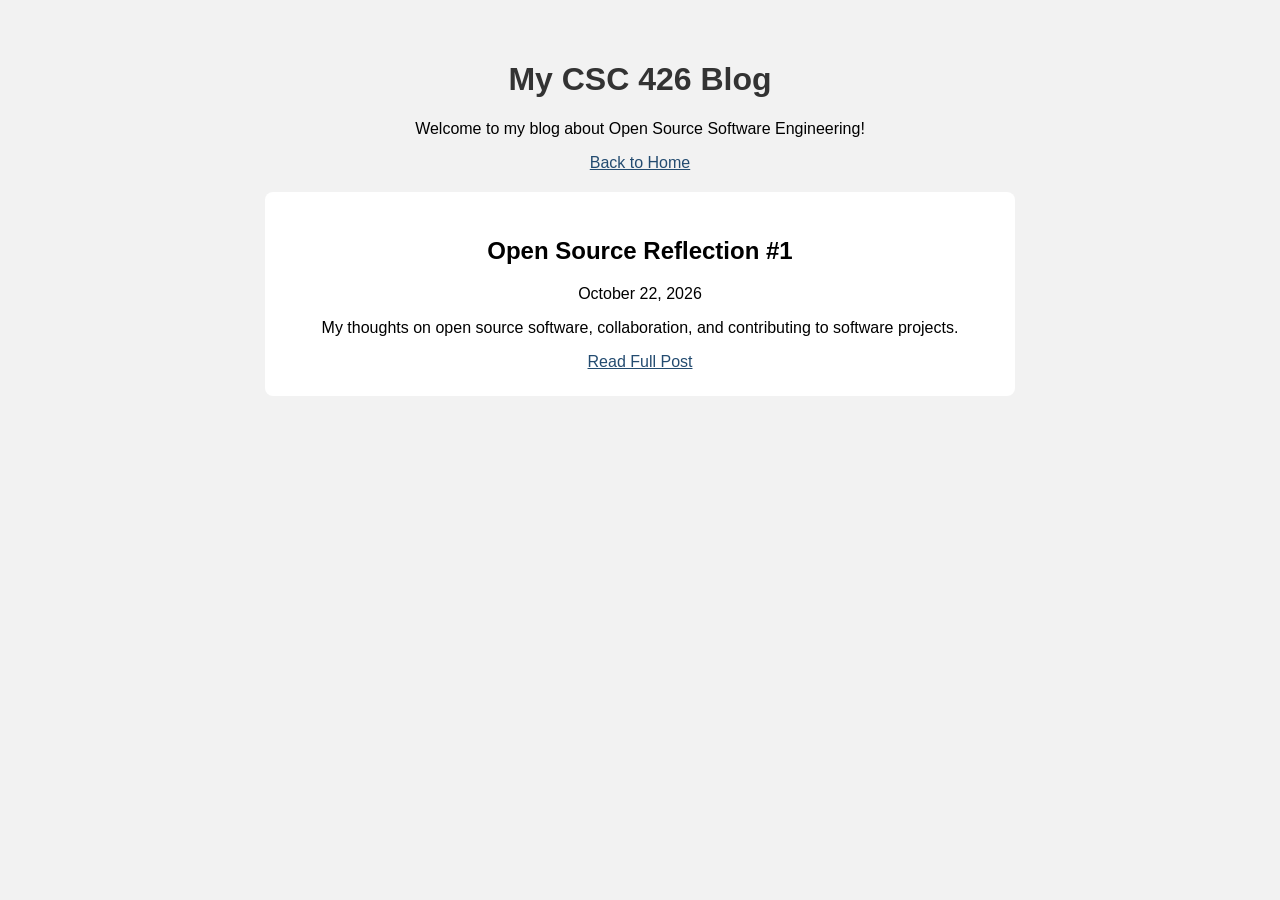
==== blog.html @ 647e3f7c "creating layouts for my blog and reflection files" ====
<!DOCTYPE html>
<html lang="en">

<head>
  <title>My Blog - CSC 426</title>

  <style>
    body {
      font-family: Arial, sans-serif;
      text-align: center;
      background-color: #f2f2f2;
      margin: 0;
      padding: 40px;
    }

    h1 {
      color: #333;
    }

    .post {
      background-color: white;
      padding: 25px;
      margin: 20px auto;
      max-width: 700px;
      border-radius: 8px;
    }

    a {
      color: #234b70;
    }
  </style>
</head>

<body>

  <h1>My CSC 426 Blog</h1>
  <p>Welcome to my blog about Open Source Software Engineering!</p>

  <a href="index.html">Back to Home</a>

  <div class="post">
    <h2>Open Source Reflection #1</h2>
    <p>October 22, 2026</p>
    <p>
      My thoughts on open source software, collaboration,
      and contributing to software projects.
    </p>

    <a href="reflection.html">Read Full Post</a>
  </div>

</body>

</html>
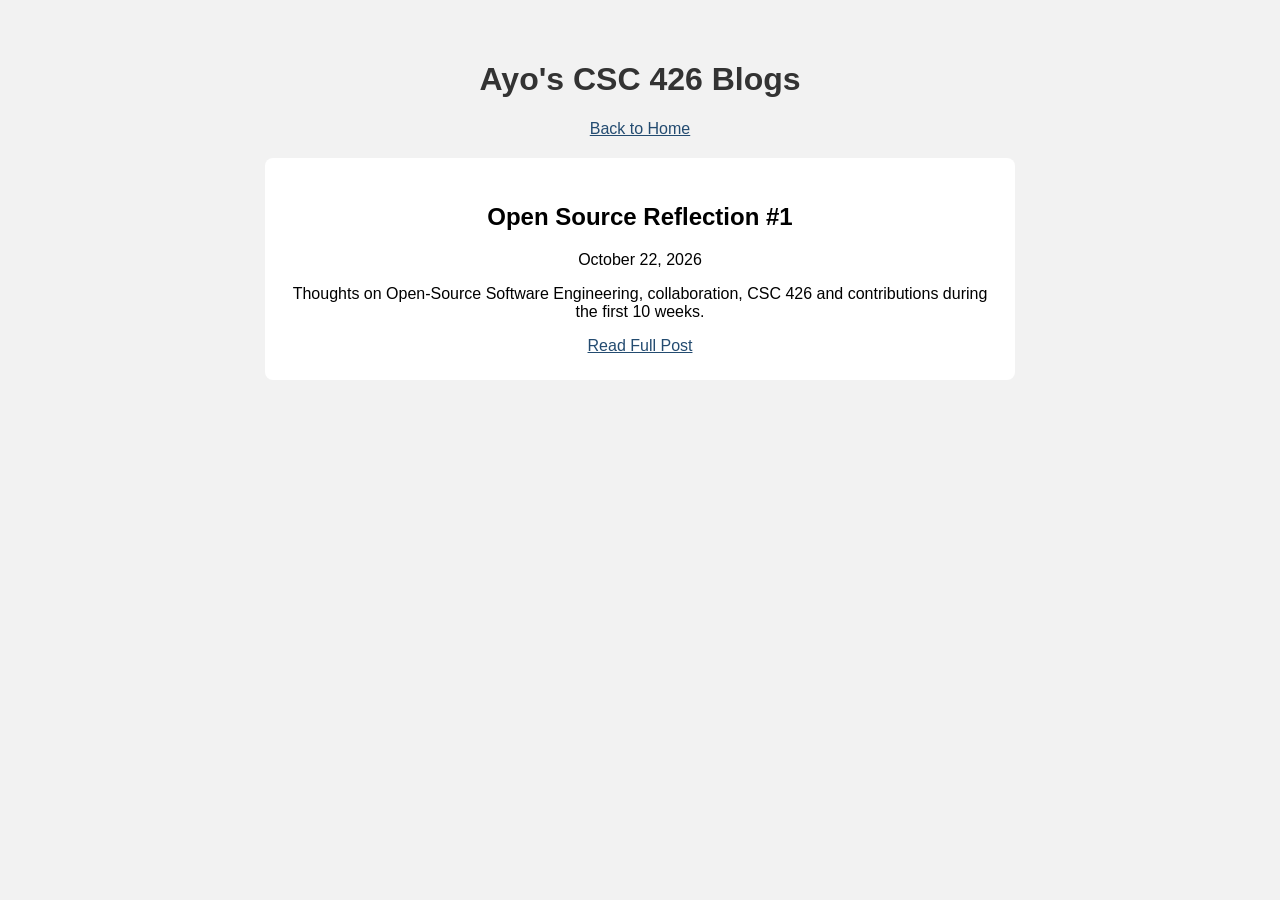
==== commit 782d93bf: "Fixed button message order for index page, updated and condensed code for blog.html" ====
--- a/blog.html
+++ b/blog.html
@@ -1,9 +1,8 @@
-
 <!DOCTYPE html>
 <html lang="en">
 
 <head>
-  <title>My Blog - CSC 426</title>
+  <title>My Blogs - CSC 426</title>
 
   <style>
     body {
@@ -34,8 +33,7 @@
 
 <body>
 
-  <h1>My CSC 426 Blog</h1>
-  <p>Welcome to my blog about Open Source Software Engineering!</p>
+  <h1>Ayo's CSC 426 Blogs</h1>
 
   <a href="index.html">Back to Home</a>
 
@@ -43,8 +41,8 @@
     <h2>Open Source Reflection #1</h2>
     <p>October 22, 2026</p>
     <p>
-      My thoughts on open source software, collaboration,
-      and contributing to software projects.
+      Thoughts on Open-Source Software Engineering, collaboration, CSC 426
+      and contributions during the first 10 weeks.
     </p>
 
     <a href="reflection.html">Read Full Post</a>
@@ -52,4 +50,4 @@
 
 </body>
 
-</html>
+</html>
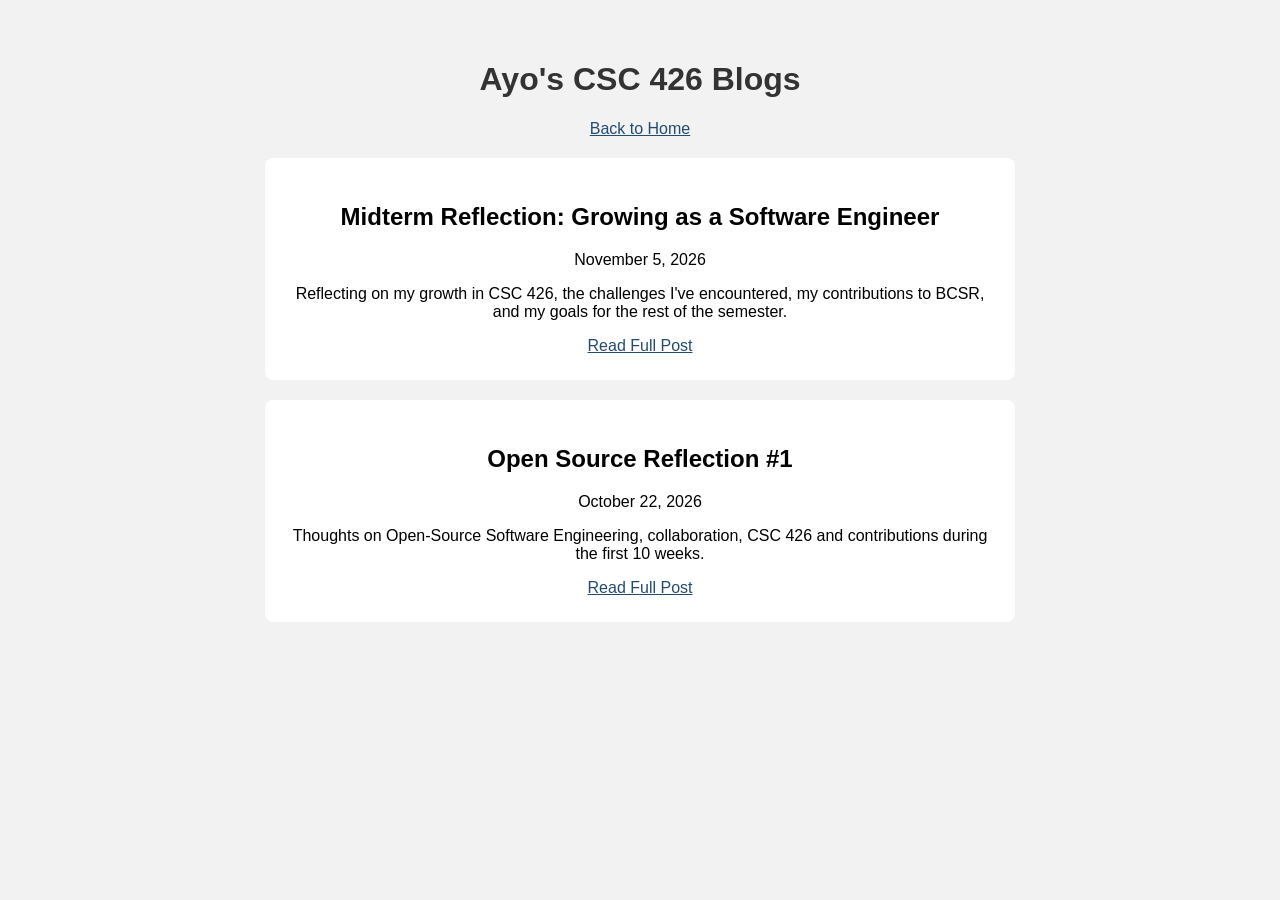
==== commit eb483f0e: "Adding BP02 midterm reflection blog post" ====
--- a/blog.html
+++ b/blog.html
@@ -37,6 +37,19 @@
 
   <a href="index.html">Back to Home</a>
 
+  
+<div class="post">
+  <h2>Midterm Reflection: Growing as a Software Engineer</h2>
+  <p>November 5, 2026</p>
+  <p>
+    Reflecting on my growth in CSC 426, the challenges
+    I've encountered, my contributions to BCSR,
+    and my goals for the rest of the semester.
+  </p>
+  <a href="midterm-reflection.html">Read Full Post</a>
+</div>
+
+
   <div class="post">
     <h2>Open Source Reflection #1</h2>
     <p>October 22, 2026</p>
